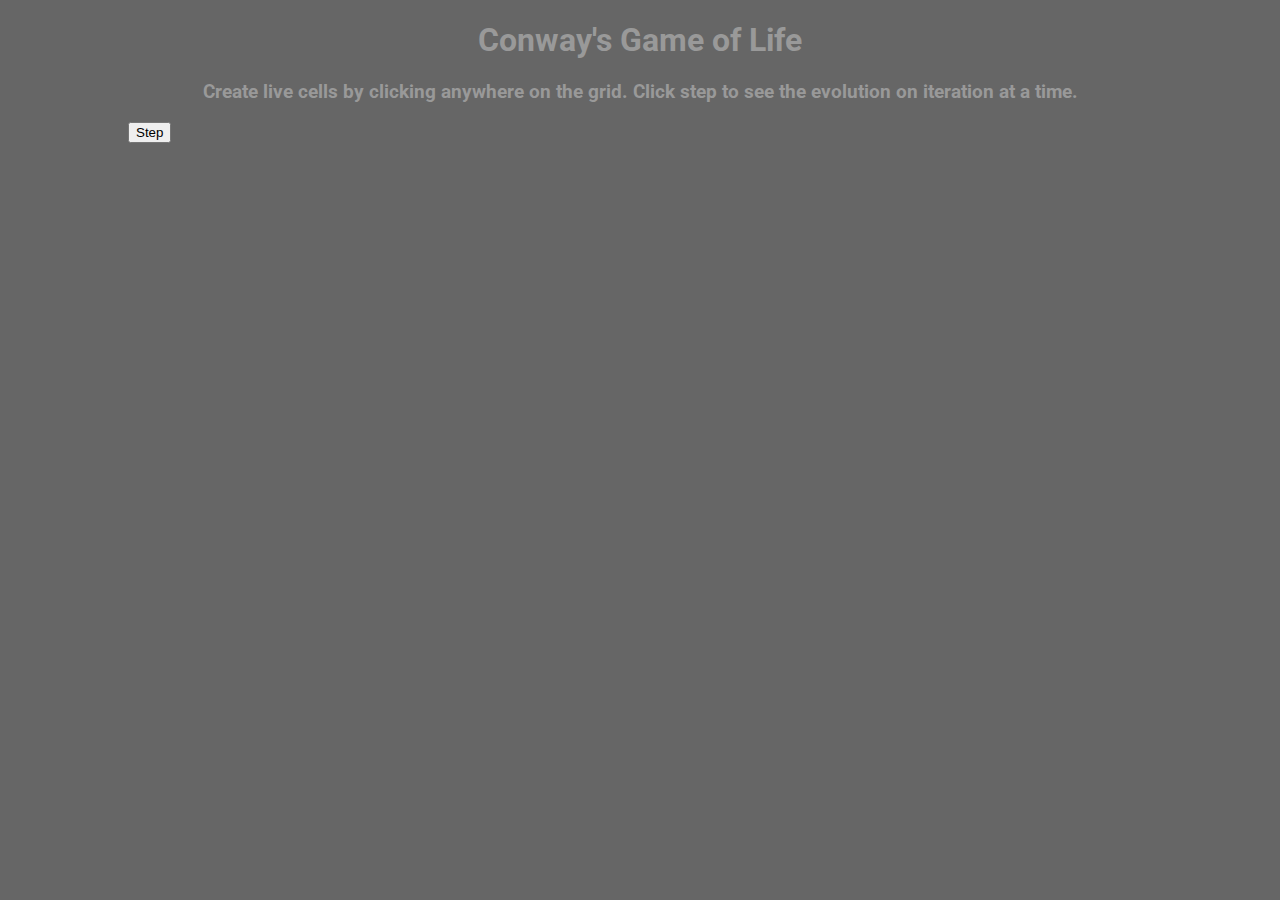
==== index.html @ 6e68bf8a "Changing to "Step" button for now" ====
<!doctype html>
<html>

<head>
  <title>Conway's Game of Life</title>

  <!-- Styles and Fonts -->
  <link rel="stylesheet" type="text/css" href="css/style.css">
  <link href='http://fonts.googleapis.com/css?family=Roboto' rel='stylesheet' type='text/css'>

  <!-- External JS -->
  <script src="http://code.createjs.com/easeljs-0.8.0.min.js"></script>
  <script src="//ajax.googleapis.com/ajax/libs/jquery/2.1.3/jquery.min.js"></script>

  <!-- Custom JS -->
  <script src="js/script.js"></script>

</head>

<body class="center">

  <h1>Conway's Game of Life</h1>
<!--  <h3>Create live cells by clicking anywhere on the grid. Click start to see the evolution.</h3>-->
    <h3>Create live cells by clicking anywhere on the grid. Click step to see the evolution on iteration at a time.</h3>
   <button class ="center" id="startButton" type="button">Step</button>
   <div class="center"><canvas id="gameController" width="500" height="500"></canvas></div>


</body>

</html>
---- css/style.css ----
html {
  font-family: 'Roboto', sans-serif;
}
.center {
  margin-left: auto;
  margin-right: auto;
}
canvas {
  padding-left: 0;
  padding-right: 0;
  margin-left: auto;
  margin-right: auto;
  display: block;
}
body {
  background-color: #666;
  width: 80%;
}
body h1,
h2,
h3,
p {
  text-align: center;
  color: #999;
}
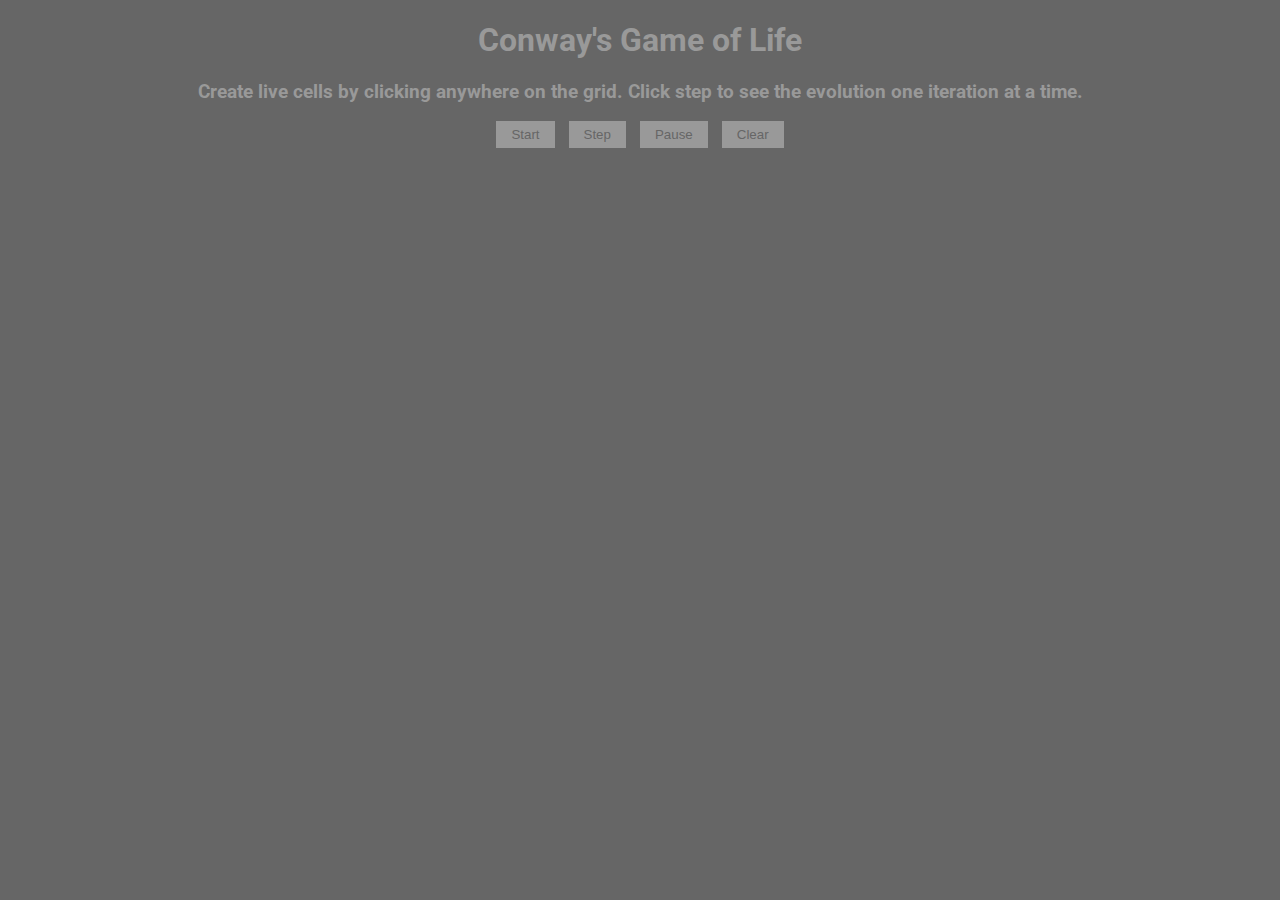
==== commit 5923ec18: "Changed from "Stop" to "Pause"" ====
--- a/index.html
+++ b/index.html
@@ -20,12 +20,21 @@
 <body class="center">
 
   <h1>Conway's Game of Life</h1>
-<!--  <h3>Create live cells by clicking anywhere on the grid. Click start to see the evolution.</h3>-->
-    <h3>Create live cells by clicking anywhere on the grid. Click step to see the evolution on iteration at a time.</h3>
-   <button class ="center" id="startButton" type="button">Step</button>
-   <div class="center"><canvas id="gameController" width="500" height="500"></canvas></div>
-
+  <!--  <h3>Create live cells by clicking anywhere on the grid. Click start to see the evolution.</h3>-->
+  <h3>Create live cells by clicking anywhere on the grid. Click step to see the evolution one iteration at a time.</h3>
+  <div class="center">
+    <button id="startButton" type="button"><span>Start</span>
+    </button>
+    <button id="stepButton" type="button"><span>Step</span>
+    </button>
+    <button id="pauseButton" type="button"><span>Pause</span>
+    </button>
+    <button id="clearButton" type="button"><span>Clear</span>
+    </button>
+  </div>
+  <div class="center">
+    <canvas id="gameController" width="500" height="500"></canvas>
+  </div>
 
 </body>
-
 </html>
--- a/css/style.css
+++ b/css/style.css
@@ -2,10 +2,29 @@
   font-family: 'Roboto', sans-serif;
 }
 .center {
+  text-align: center;
   margin-left: auto;
   margin-right: auto;
 }
+
+button span {
+  padding: 6px 15px;
+  background: #999;
+  color: #666;
+}
+
+button {
+  display: inline-block;
+  border: 0;
+  padding-top: 5px;
+  padding-bottom: 5px;
+  padding-left: 0;
+  padding-right: 0;
+  margin-left: 5px;
+  margin-right: 5px;
+}
 canvas {
+  padding-top: 20px;
   padding-left: 0;
   padding-right: 0;
   margin-left: auto;
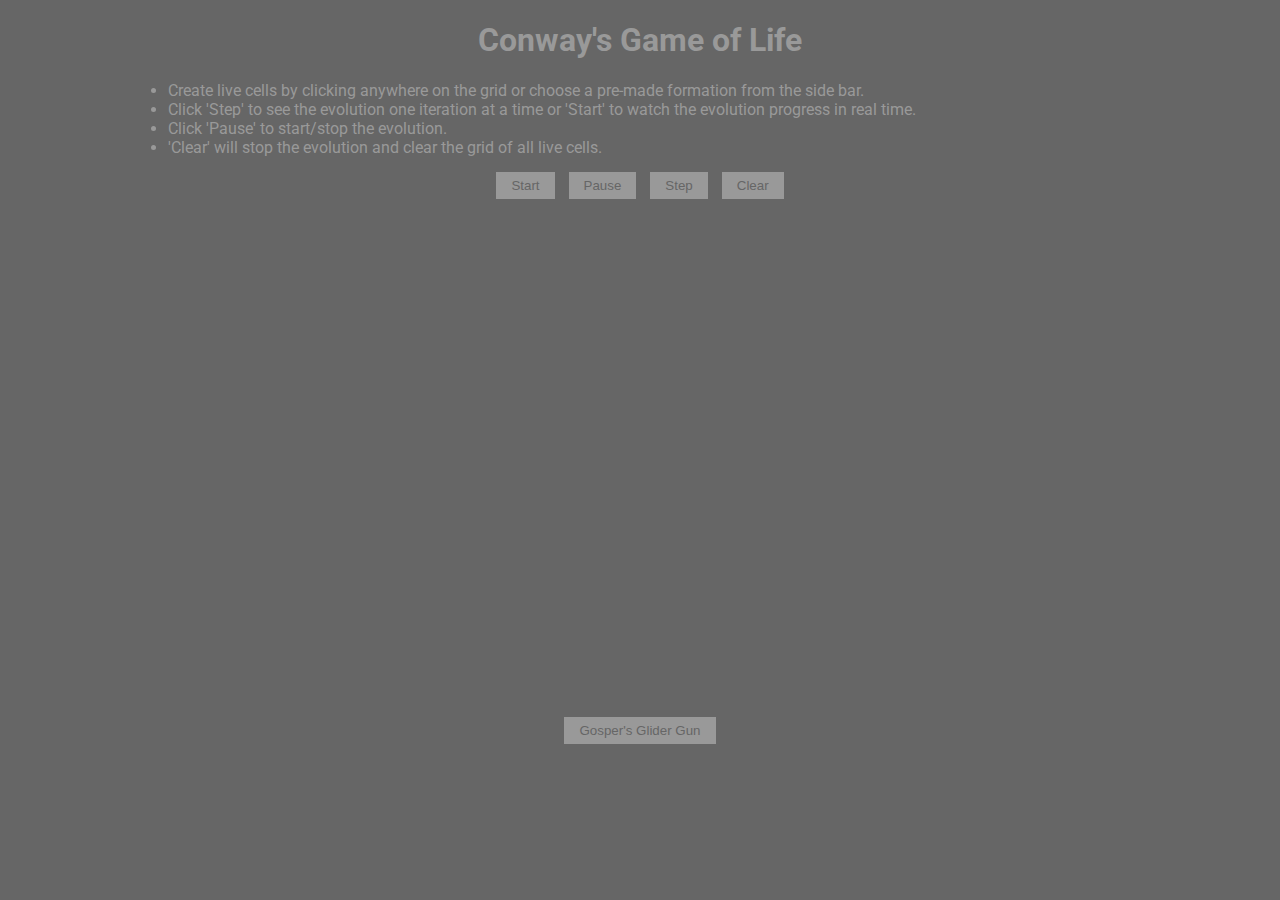
==== commit 8c055325: "Added Gosper Gun formation and button" ====
--- a/index.html
+++ b/index.html
@@ -19,15 +19,21 @@
 
 <body class="center">
 
-  <h1>Conway's Game of Life</h1>
-  <!--  <h3>Create live cells by clicking anywhere on the grid. Click start to see the evolution.</h3>-->
-  <h3>Create live cells by clicking anywhere on the grid. Click step to see the evolution one iteration at a time.</h3>
+  <h1 class="center">Conway's Game of Life</h1>
+  <p>
+    <ul>
+      <li>Create live cells by clicking anywhere on the grid or choose a pre-made formation from the side bar.</li>
+      <li>Click 'Step' to see the evolution one iteration at a time or 'Start' to watch the evolution progress in real time.</li>
+      <li>Click 'Pause' to start/stop the evolution.</li>
+      <li>'Clear' will stop the evolution and clear the grid of all live cells.</li>
+    </ul>
+   </p>
   <div class="center">
     <button id="startButton" type="button"><span>Start</span>
     </button>
+    <button id="pauseButton" type="button"><span>Pause</span>
+    </button>
     <button id="stepButton" type="button"><span>Step</span>
-    </button>
-    <button id="pauseButton" type="button"><span>Pause</span>
     </button>
     <button id="clearButton" type="button"><span>Clear</span>
     </button>
@@ -35,6 +41,11 @@
   <div class="center">
     <canvas id="gameController" width="500" height="500"></canvas>
   </div>
+  <div class="formation-menu">
+    <button id="gosperGun" type="button"><span>Gosper's Glider Gun</span>
+    </button>
+  </div>
 
 </body>
+
 </html>
--- a/css/style.css
+++ b/css/style.css
@@ -6,13 +6,14 @@
   margin-left: auto;
   margin-right: auto;
 }
-
+.formation-menu {
+  display: inline-block;
+}
 button span {
   padding: 6px 15px;
   background: #999;
   color: #666;
 }
-
 button {
   display: inline-block;
   border: 0;
@@ -38,7 +39,13 @@
 body h1,
 h2,
 h3,
-p {
-  text-align: center;
+h4,
+p,
+ul,
+li {
   color: #999;
 }
+ul,
+li {
+  text-align: left;
+}
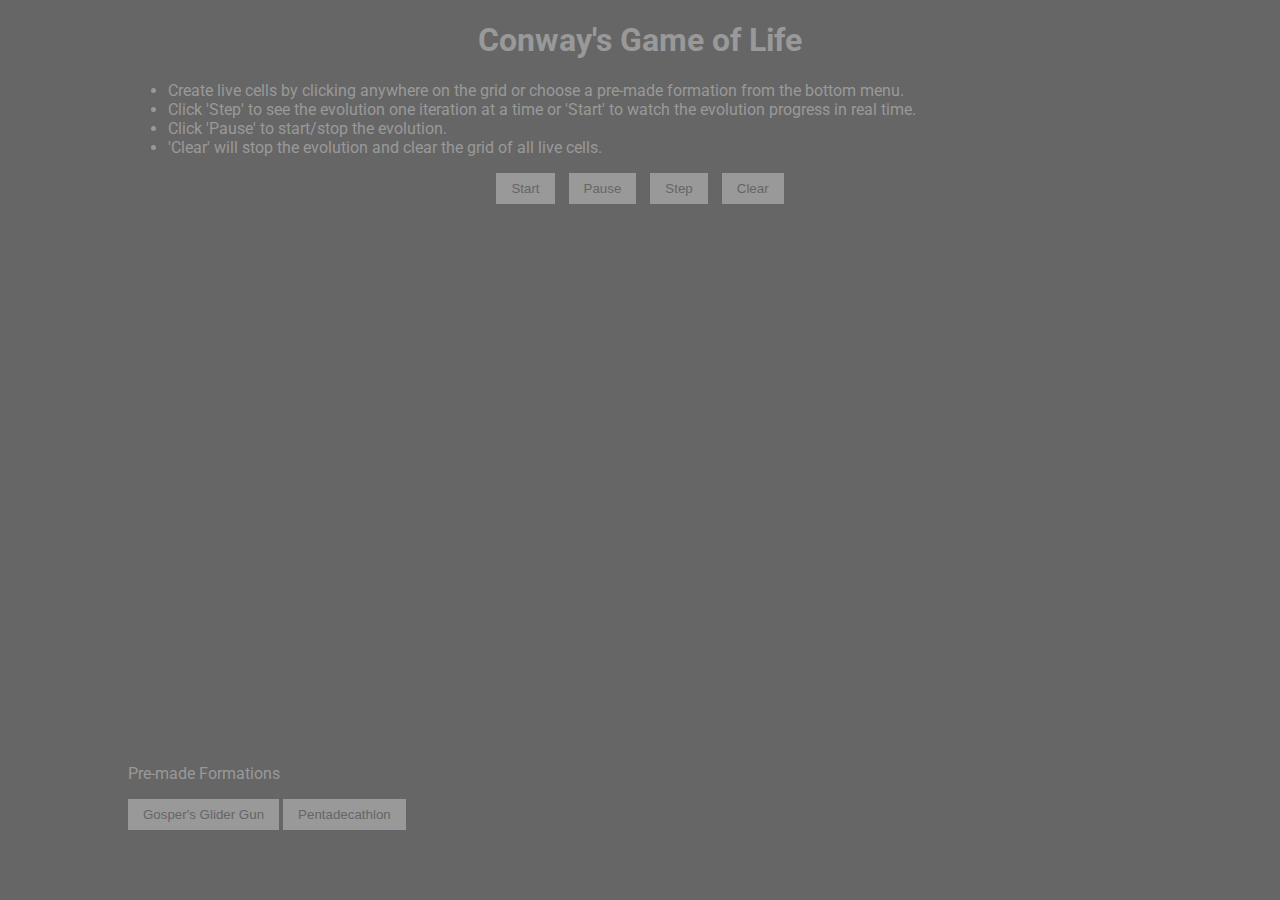
==== commit bc57c46f: "Added Pentadecathlon as well as changed some stylings." ====
--- a/index.html
+++ b/index.html
@@ -17,32 +17,40 @@
 
 </head>
 
-<body class="center">
+<body>
 
   <h1 class="center">Conway's Game of Life</h1>
-  <p>
-    <ul>
-      <li>Create live cells by clicking anywhere on the grid or choose a pre-made formation from the side bar.</li>
-      <li>Click 'Step' to see the evolution one iteration at a time or 'Start' to watch the evolution progress in real time.</li>
-      <li>Click 'Pause' to start/stop the evolution.</li>
-      <li>'Clear' will stop the evolution and clear the grid of all live cells.</li>
-    </ul>
-   </p>
+
+  <ul>
+    <li>Create live cells by clicking anywhere on the grid or choose a pre-made formation from the bottom menu.</li>
+    <li>Click 'Step' to see the evolution one iteration at a time or 'Start' to watch the evolution progress in real time.</li>
+    <li>Click 'Pause' to start/stop the evolution.</li>
+    <li>'Clear' will stop the evolution and clear the grid of all live cells.</li>
+  </ul>
+
+  <div class="controls">
+    <div class="center">
+      <button id="startButton" type="button"><span>Start</span>
+      </button>
+      <button id="pauseButton" type="button"><span>Pause</span>
+      </button>
+      <button id="stepButton" type="button"><span>Step</span>
+      </button>
+      <button id="clearButton" type="button"><span>Clear</span>
+      </button>
+    </div>
+  </div>
+
+  <!-- Canvas Game Area -->
   <div class="center">
-    <button id="startButton" type="button"><span>Start</span>
+    <canvas class="center" id="gameController" width="500" height="500"></canvas>
+  </div>
+
+  <div class="formation-menu">
+    <p>Pre-made Formations</p>
+    <button id="gosperGun" type="button"><span>Gosper's Glider Gun</span>
     </button>
-    <button id="pauseButton" type="button"><span>Pause</span>
-    </button>
-    <button id="stepButton" type="button"><span>Step</span>
-    </button>
-    <button id="clearButton" type="button"><span>Clear</span>
-    </button>
-  </div>
-  <div class="center">
-    <canvas id="gameController" width="500" height="500"></canvas>
-  </div>
-  <div class="formation-menu">
-    <button id="gosperGun" type="button"><span>Gosper's Glider Gun</span>
+    <button id="pentOsc" type="button"><span>Pentadecathlon</span>
     </button>
   </div>
 
--- a/css/style.css
+++ b/css/style.css
@@ -2,41 +2,45 @@
   font-family: 'Roboto', sans-serif;
 }
 .center {
-  text-align: center;
   margin-left: auto;
   margin-right: auto;
+  text-align: center;
 }
 .formation-menu {
+  display: block;
+  margin-left: auto;
+  margin-right: auto;
+
+}
+.formation-menu button {
+  background: #999;
+  border: 0;
+  color: #666;
+  margin-left: auto;
+  margin-right: auto;
+  padding: 8px 15px;
+}
+.controls button {
+  background: #999;
+  border: 0;
+  color: #666;
   display: inline-block;
-}
-button span {
-  padding: 6px 15px;
-  background: #999;
-  color: #666;
-}
-button {
-  display: inline-block;
-  border: 0;
-  padding-top: 5px;
-  padding-bottom: 5px;
-  padding-left: 0;
-  padding-right: 0;
   margin-left: 5px;
   margin-right: 5px;
+  padding: 8px 15px;
 }
 canvas {
-  padding-top: 20px;
-  padding-left: 0;
-  padding-right: 0;
-  margin-left: auto;
-  margin-right: auto;
-  display: block;
+  display: inline-block;
+  padding: 20px;
 }
 body {
   background-color: #666;
+  margin-left: auto;
+  margin-right: auto;
+  position: relative;
   width: 80%;
 }
-body h1,
+h1,
 h2,
 h3,
 h4,
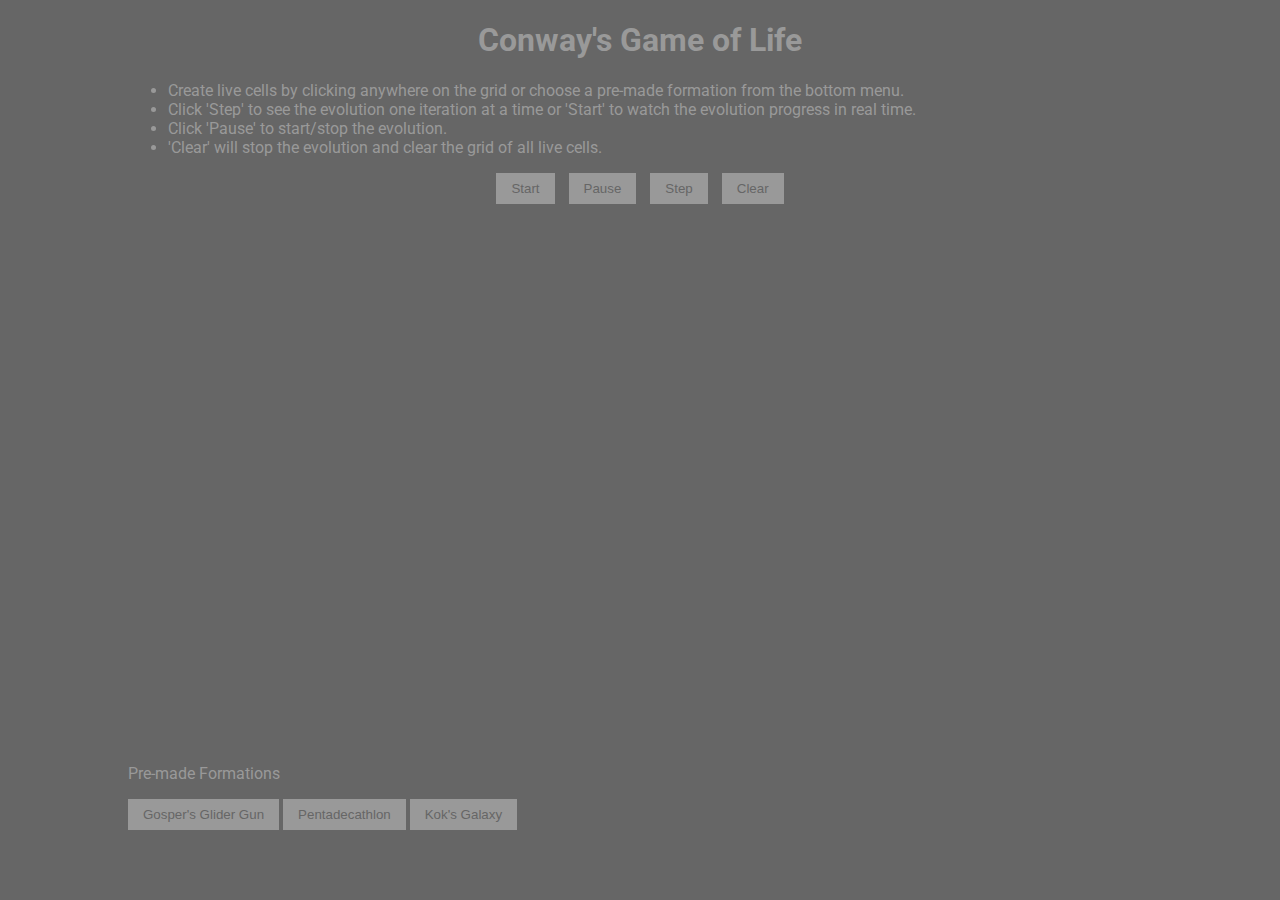
==== commit eed2cad1: "Added unit test via QUnit" ====
--- a/index.html
+++ b/index.html
@@ -1,4 +1,4 @@
-<!doctype html>
+<!DOCTYPE html>
 <html>
 
 <head>
@@ -9,8 +9,8 @@
   <link href='http://fonts.googleapis.com/css?family=Roboto' rel='stylesheet' type='text/css'>
 
   <!-- External JS -->
+  <script src="http://ajax.googleapis.com/ajax/libs/jquery/2.1.3/jquery.min.js"></script>
   <script src="http://code.createjs.com/easeljs-0.8.0.min.js"></script>
-  <script src="//ajax.googleapis.com/ajax/libs/jquery/2.1.3/jquery.min.js"></script>
 
   <!-- Custom JS -->
   <script src="js/script.js"></script>
@@ -30,13 +30,13 @@
 
   <div class="controls">
     <div class="center">
-      <button id="startButton" type="button"><span>Start</span>
+      <button id="start-button" type="button"><span>Start</span>
       </button>
-      <button id="pauseButton" type="button"><span>Pause</span>
+      <button id="pause-button" type="button"><span>Pause</span>
       </button>
-      <button id="stepButton" type="button"><span>Step</span>
+      <button id="step-button" type="button"><span>Step</span>
       </button>
-      <button id="clearButton" type="button"><span>Clear</span>
+      <button id="clear-button" type="button"><span>Clear</span>
       </button>
     </div>
   </div>
@@ -48,9 +48,11 @@
 
   <div class="formation-menu">
     <p>Pre-made Formations</p>
-    <button id="gosperGun" type="button"><span>Gosper's Glider Gun</span>
+    <button id="gosper-gun" type="button"><span>Gosper's Glider Gun</span>
     </button>
-    <button id="pentOsc" type="button"><span>Pentadecathlon</span>
+    <button id="pent-osc" type="button"><span>Pentadecathlon</span>
+    </button>
+    <button id="kok-galaxy" type="button"><span>Kok's Galaxy</span>
     </button>
   </div>
 
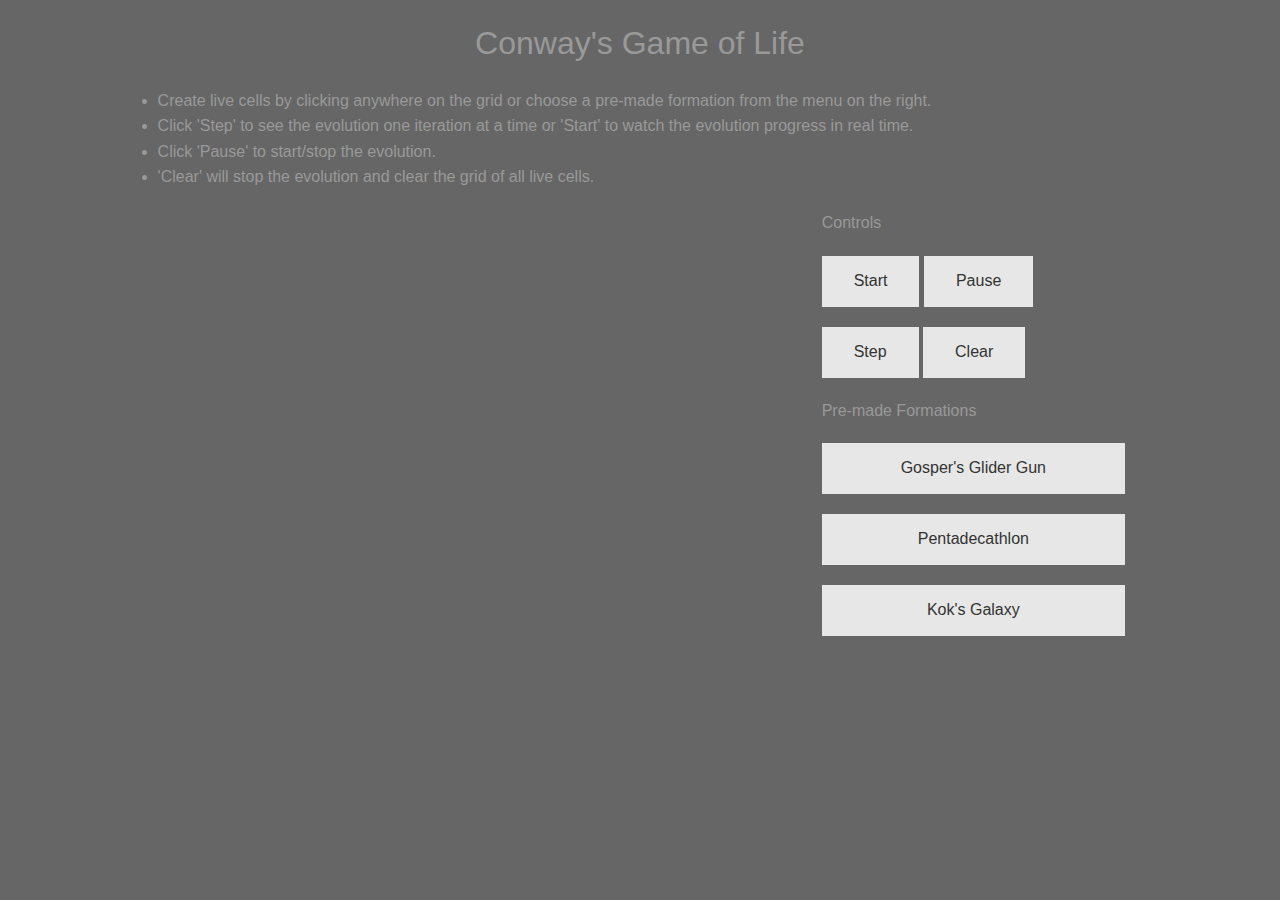
==== commit 4b557c4e: "Added Foundation for grid and buttons" ====
--- a/index.html
+++ b/index.html
@@ -4,9 +4,14 @@
 <head>
   <title>Conway's Game of Life</title>
 
+  <!-- Foundation -->
+  <link rel="stylesheet" href="css/foundation.css">
+  <link rel="stylesheet" href="css/normalize.css">
+
   <!-- Styles and Fonts -->
-  <link rel="stylesheet" type="text/css" href="css/style.css">
+  <link rel="stylesheet" type="text/css" href="css/styles.css">
   <link href='http://fonts.googleapis.com/css?family=Roboto' rel='stylesheet' type='text/css'>
+
 
   <!-- External JS -->
   <script src="http://ajax.googleapis.com/ajax/libs/jquery/2.1.3/jquery.min.js"></script>
@@ -19,41 +24,44 @@
 
 <body>
 
-  <h1 class="center">Conway's Game of Life</h1>
+  <div class="row">
+    <h1 class="center">Conway's Game of Life</h1>
 
-  <ul>
-    <li>Create live cells by clicking anywhere on the grid or choose a pre-made formation from the bottom menu.</li>
-    <li>Click 'Step' to see the evolution one iteration at a time or 'Start' to watch the evolution progress in real time.</li>
-    <li>Click 'Pause' to start/stop the evolution.</li>
-    <li>'Clear' will stop the evolution and clear the grid of all live cells.</li>
-  </ul>
+    <ul>
+      <li>Create live cells by clicking anywhere on the grid or choose a pre-made formation from the menu on the right.</li>
+      <li>Click 'Step' to see the evolution one iteration at a time or 'Start' to watch the evolution progress in real time.</li>
+      <li>Click 'Pause' to start/stop the evolution.</li>
+      <li>'Clear' will stop the evolution and clear the grid of all live cells.</li>
+    </ul>
 
-  <div class="controls">
-    <div class="center">
-      <button id="start-button" type="button"><span>Start</span>
+    <!-- Canvas Game Area -->
+    <div class="center medium-8 columns">
+      <canvas class="center" id="gameController" width="500" height="500"></canvas>
+    </div>
+
+    <div class="menu medium-4 columns">
+      <!-- Control Buttons -->
+      <p>Controls</p>
+      <button id="start-button" type="button" class="button secondary">Start
       </button>
-      <button id="pause-button" type="button"><span>Pause</span>
+      <button id="pause-button" type="button" class="button secondary">Pause
       </button>
-      <button id="step-button" type="button"><span>Step</span>
+      <button id="step-button" type="button" class="button secondary">Step
       </button>
-      <button id="clear-button" type="button"><span>Clear</span>
+      <button id="clear-button" type="button" class="button secondary">Clear
       </button>
+      <!-- Formations Menu -->
+      <div class="formation-menu">
+        <p>Pre-made Formations</p>
+        <button id="gosper-gun" type="button" class="button secondary">Gosper's Glider Gun
+        </button>
+        <button id="pent-osc" type="button" class="button secondary">Pentadecathlon
+        </button>
+        <button id="kok-galaxy" type="button" class="button secondary">Kok's Galaxy
+        </button>
+      </div>
     </div>
-  </div>
 
-  <!-- Canvas Game Area -->
-  <div class="center">
-    <canvas class="center" id="gameController" width="500" height="500"></canvas>
-  </div>
-
-  <div class="formation-menu">
-    <p>Pre-made Formations</p>
-    <button id="gosper-gun" type="button"><span>Gosper's Glider Gun</span>
-    </button>
-    <button id="pent-osc" type="button"><span>Pentadecathlon</span>
-    </button>
-    <button id="kok-galaxy" type="button"><span>Kok's Galaxy</span>
-    </button>
   </div>
 
 </body>
--- a/css/styles.css
+++ b/css/styles.css
@@ -0,0 +1,43 @@
+/* line 5, /home/js/code/conway/css/styles.scss */
+html {
+  font-family: 'Roboto', sans-serif; }
+
+/* line 8, /home/js/code/conway/css/styles.scss */
+.center {
+  margin-left: auto;
+  margin-right: auto;
+  text-align: center; }
+
+/* line 13, /home/js/code/conway/css/styles.scss */
+.menu {
+  display: block;
+  margin-left: auto;
+  margin-right: auto; }
+
+/* line 18, /home/js/code/conway/css/styles.scss */
+.formation-menu button {
+  background: #999;
+  color: #666;
+  width: 100%; }
+
+/* line 23, /home/js/code/conway/css/styles.scss */
+canvas {
+  display: inline-block; }
+
+/* line 26, /home/js/code/conway/css/styles.scss */
+body {
+  background-color: #666;
+  margin-left: auto;
+  margin-right: auto;
+  position: relative;
+  width: 80%; }
+
+/* line 39, /home/js/code/conway/css/styles.scss */
+h1, h2, h3, h4, p, ul, li {
+  color: #999; }
+
+/* line 43, /home/js/code/conway/css/styles.scss */
+ul, li {
+  text-align: left; }
+
+/*# sourceMappingURL=styles.css.map */
